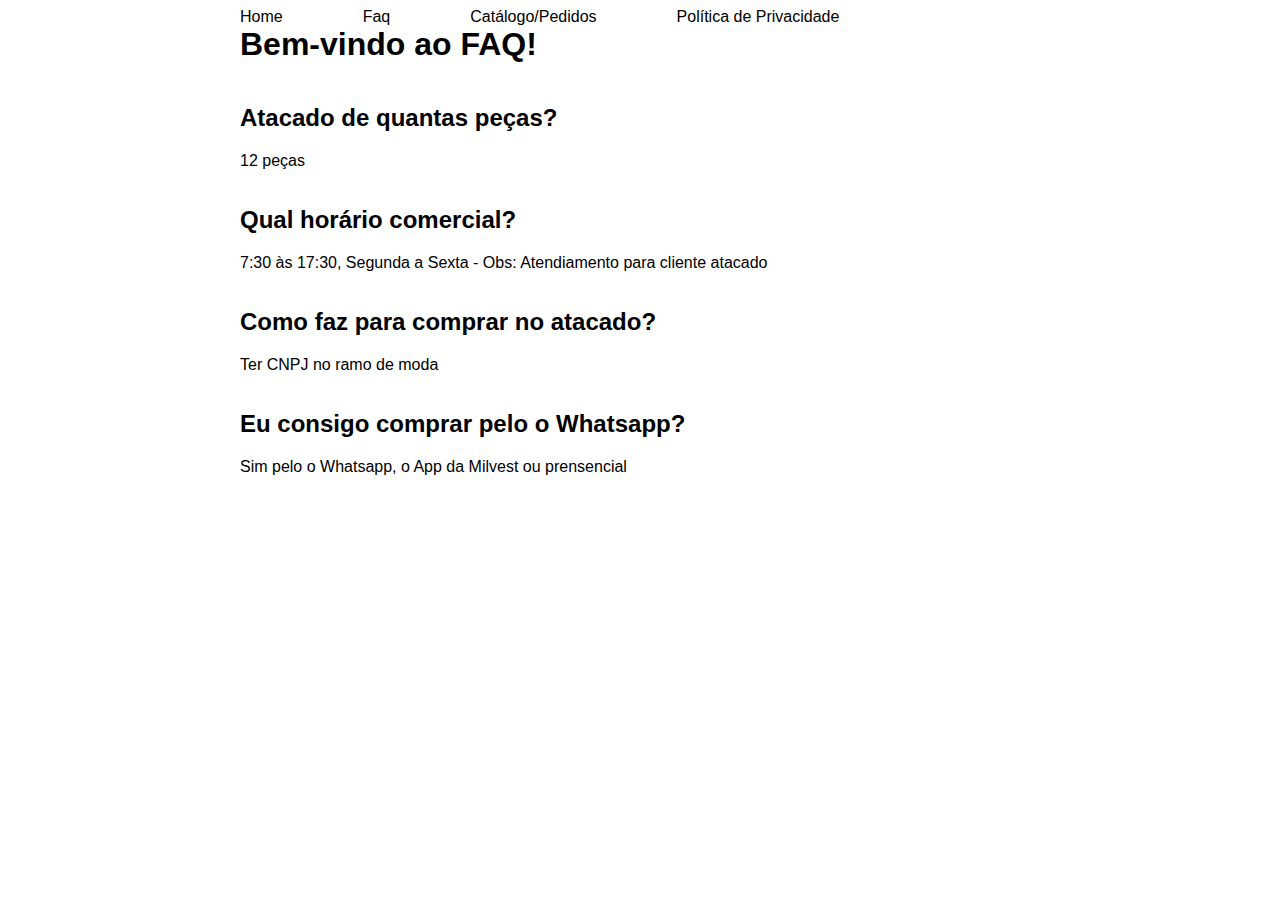
==== faq.html @ 75e8ab20 "added faq" ====
<!DOCTYPE html>
<html lang="pt-br">
  <head>
    <meta charset="UTF-8" />
    <meta http-equiv="X-UA-Compatible" content="IE=edge" />
    <meta name="viewport" content="width=device-width, initial-scale=1.0" />
    <title>Faq Milvest</title>
    <meta
      name="description"
      content="Criamos, Produzimos e Vendemos em Atacado. Loja em Bom Retiro, rua aimores 101. Site institucional da Milvest."
    />
    <meta
      name="keywords"
      content="Milvest, bomretiro, bom retiro, atacado, aimores, vestido, vestidos, blusa, calca, calça, saia, milvest, instagram, whatsapp, outono, inverno, 2021, catálogo, catalogo, moda, qualidade, roupa, rua aimores atacado, rua aimores, vestido rua aimores, vestido atacado"
    />
    <meta name="author" content="Peter Kim" />
    <link rel="icon" type="image/x-icon" href="assets/logo.svg" />
    <link rel="stylesheet" href="css/style.css" />
    <link rel="stylesheet" href="css/bootstrap-grid.css" />
  </head>

  <body>
      <style>
          body{
              min-height: 100.2vh;
          }
      </style>
    <div class="row">
      <nav id="menu">
        <a href="/">Home</a>
        <a href="faq.html">Faq</a>
        <a href="https://milvest.vesti.mobi/">Catálogo/Pedidos</a>
        <a href="politica.html">Política de Privacidade</a>
      </nav>
    </div>
    <div class="row">
        <h1>Bem-vindo ao FAQ!</h1>
      <Row>
        <h2>Atacado de quantas peças?</h2>
        <p>12 peças</p>
      </Row>
      <Row>
        <h2>Qual horário comercial?</h2>
        <p>
          7:30 às 17:30, Segunda a Sexta - Obs: Atendiamento para cliente
          atacado
        </p>
      </Row>
      <Row>
        <h2>Como faz para comprar no atacado?</h2>
        <p>Ter CNPJ no ramo de moda</p>
      </Row>
      <Row>
        <h2>Eu consigo comprar pelo o Whatsapp?</h2>
        <p>Sim pelo o Whatsapp, o App da Milvest ou prensencial</p>
      </Row>    
    </div>
  </body>
</html>
---- css/style.css ----
html{
    font-family: 'Lucida Sans', 'Lucida Sans Regular', 'Lucida Grande', 'Lucida Sans Unicode', Geneva, Verdana, sans-serif;
}
body {
  max-width: 800px;
  margin-right: auto;
  margin-left: auto;
}

#menu {
  display: flex;
  gap: 5em;
}
#menu > a {
  text-decoration: none;
  color: black;
}
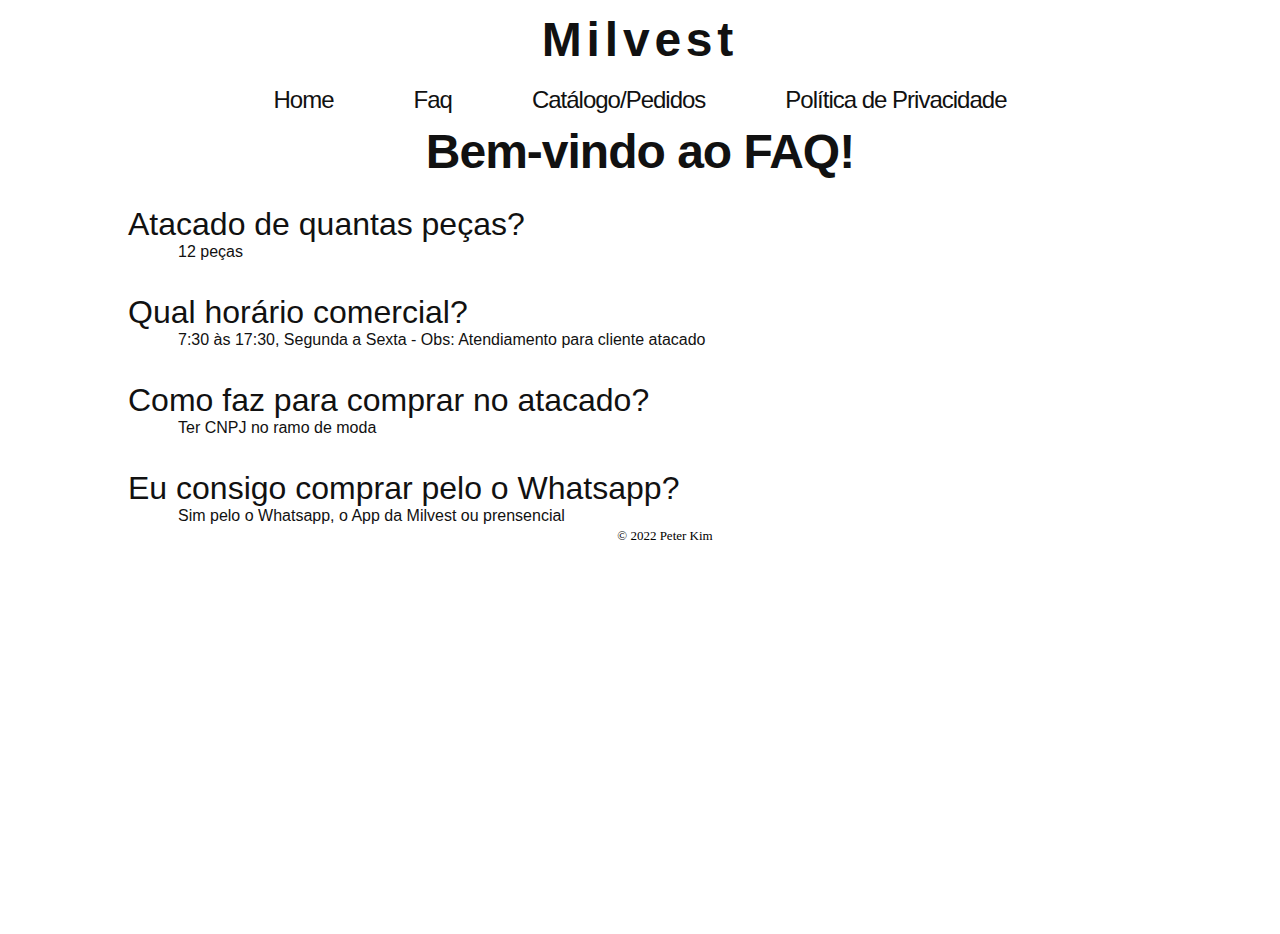
==== commit 2edff45b: "site pronto" ====
--- a/faq.html
+++ b/faq.html
@@ -17,43 +17,55 @@
     <link rel="icon" type="image/x-icon" href="assets/logo.svg" />
     <link rel="stylesheet" href="css/style.css" />
     <link rel="stylesheet" href="css/bootstrap-grid.css" />
+    <link rel="stylesheet" href="css/bootstrap-grid.css.map" />
   </head>
 
   <body>
-      <style>
-          body{
-              min-height: 100.2vh;
-          }
-      </style>
-    <div class="row">
-      <nav id="menu">
-        <a href="/">Home</a>
-        <a href="faq.html">Faq</a>
-        <a href="https://milvest.vesti.mobi/">Catálogo/Pedidos</a>
-        <a href="politica.html">Política de Privacidade</a>
+    <style>
+      body {
+        min-height: 100.2vh;
+      }
+    </style>
+    <div class="desktop">
+
+        <div class="row">
+            <h1 class="titulo-principal">Milvest</h1>
+        </div>
+        <div class="row">
+            <nav id="menu">
+                <a href="/">Home</a>
+                <a href="faq.html">Faq</a>
+                <a href="https://milvest.vesti.mobi/">Catálogo/Pedidos</a>
+                <a href="politica.html">Política de Privacidade</a>
       </nav>
     </div>
-    <div class="row">
-        <h1>Bem-vindo ao FAQ!</h1>
-      <Row>
-        <h2>Atacado de quantas peças?</h2>
-        <p>12 peças</p>
-      </Row>
-      <Row>
-        <h2>Qual horário comercial?</h2>
-        <p>
-          7:30 às 17:30, Segunda a Sexta - Obs: Atendiamento para cliente
-          atacado
-        </p>
-      </Row>
-      <Row>
-        <h2>Como faz para comprar no atacado?</h2>
-        <p>Ter CNPJ no ramo de moda</p>
-      </Row>
-      <Row>
-        <h2>Eu consigo comprar pelo o Whatsapp?</h2>
-        <p>Sim pelo o Whatsapp, o App da Milvest ou prensencial</p>
-      </Row>    
+    <h1 class="titulo">Bem-vindo ao FAQ!</h1>
+    <div class="faq-text">
+        <div class="row">
+            <h2 class="faq-sub">Atacado de quantas peças?</h2>
+            <p class="faq-p">12 peças</p>
+        </div>
+        <div class="row">
+            <h2 class="faq-sub">Qual horário comercial?</h2>
+            <p class="faq-p">
+                7:30 às 17:30, Segunda a Sexta - Obs: Atendiamento para cliente
+                atacado
+            </p>
+        </div>
+        <div class="row">
+            <h2 class="faq-sub">Como faz para comprar no atacado?</h2>
+            <p class="faq-p">Ter CNPJ no ramo de moda</p>
+        </div>
+        <div class="row">
+            <h2 class="faq-sub">Eu consigo comprar pelo o Whatsapp?</h2>
+            <p class="faq-p">
+                Sim pelo o Whatsapp, o App da Milvest ou prensencial
+            </p>
+        </div>
     </div>
-  </body>
+    <footer id="footer">
+        <p>&copy; 2022 Peter Kim</p>
+    </footer>
+</div>
+</body>
 </html>
--- a/css/style.css
+++ b/css/style.css
@@ -1,17 +1,183 @@
+* {
+  box-sizing: border-box;
+  margin: 0;
+  padding: 0;
+}
 html{
-    font-family: 'Lucida Sans', 'Lucida Sans Regular', 'Lucida Grande', 'Lucida Sans Unicode', Geneva, Verdana, sans-serif;
+    margin: 16px 16px;
 }
 body {
-  max-width: 800px;
-  margin-right: auto;
-  margin-left: auto;
+  width: 100%;
+  min-height: 100vh;
+}
+.desktop{
+    max-width: 1024px;
+    margin-right: auto;
+    margin-left: auto;
+}
+.titulo-principal {
+  text-align: center;
+  color: #111;
+  font-size: 3rem;
+  letter-spacing: 0.3rem;
+  line-height: 1;
+  font-family: Arial, sans-serif;
+  margin: 0 0;
+  padding: 0;
+}
+#footer {
+  font-size: small;
+  text-align: center;
+  padding: 0;
 }
 
 #menu {
   display: flex;
-  gap: 5em;
+  gap: 5rem;
+  place-content: center;
+  margin: 1.5rem 0 0 0;
+  padding: 0;
 }
 #menu > a {
   text-decoration: none;
-  color: black;
+  color: #111;
+  font-size: 1.5rem;
+  font-family: "Helvetica Neue", sans-serif;
+  letter-spacing: -1px;
+  line-height: 1;
+  text-align: center;
 }
+.titulo {
+  margin: 1rem 0;
+  color: #111;
+  font-size: 3rem;
+  font-weight: bold;
+  letter-spacing: -1px;
+  line-height: 1;
+  font-family: "Helvetica Neue", sans-serif;
+  text-align: center;
+}
+#subtitulo {
+  text-align: center;
+  color: #111;
+  font-family: "Open Sans", sans-serif;
+  font-size: 2rem;
+  font-weight: 300;
+  line-height: 32px;
+  margin: 0 0 72px;
+  text-align: center;
+}
+#faq-titulo {
+  color: #111;
+  font: 3rem;
+  font-weight: bold;
+  letter-spacing: -1px;
+  line-height: 1;
+  font-family: "Helvetica Neue", sans-serif;
+  text-align: center;
+}
+.faq-sub {
+  color: #111;
+  font-family: "Open Sans", sans-serif;
+  font-size: 2rem;
+  font-weight: 300;
+  line-height: 32px;
+}
+.faq-p {
+  color: #111;
+  font-family: "Helvetica Neue", sans-serif;
+  font-size: 1rem;
+  line-height: 24px;
+  text-align: justify;
+  text-justify: inter-word;
+}
+.faq-text {
+  display: flex;
+  flex-direction: column;
+  gap: 2rem;
+  margin-top: 2rem;
+}
+.politica-t {
+  color: #111;
+  font: 3rem;
+  font-weight: bold;
+  letter-spacing: -1px;
+  line-height: 1;
+  font-family: "Helvetica Neue", sans-serif;
+  text-align: center;
+}
+.politica-h2 {
+  color: #111;
+  font-family: "Open Sans", sans-serif;
+  font-size: 2rem;
+  font-weight: 300;
+  line-height: 32px;
+}
+.politica-text {
+  color: #111;
+  font-family: "Helvetica Neue", sans-serif;
+  font-size: 1rem;
+  line-height: 24px;
+  text-align: justify;
+  text-justify: inter-word;
+  display: flex;
+  flex-direction: column;
+  gap: 2rem;
+}
+.politica-text>ul>li{
+    text-indent: 50px;
+    margin-left: 2rem;
+    margin-right: 1rem;
+}
+.politica-text>.row{
+    display: flex;
+    gap: 2rem;
+}
+p{
+    text-indent: 50px;
+}
+#gal {
+  display: flex;
+  flex-wrap: wrap;
+  gap: 1rem;
+  padding: 0;
+}
+#gal > li {
+  height: 40vh;
+  flex-grow: 1;
+  list-style-type: none;
+}
+#gal > li > a > img {
+  max-height: 100%;
+  min-width: 100%;
+  object-fit: contain;
+  vertical-align: bottom;
+}
+#gal > li:last-child {
+  flex-grow: 10;
+}
+@media screen and (max-width: 1024px) {
+  #gal > li {
+    height: 100vw;
+  }
+  #menu {
+    display: flex;
+    flex-direction: column;
+    place-content: center;
+    gap: 1.5rem;
+    margin-top: 1rem;
+    margin-bottom: 1rem;
+  }
+  #titulo {
+    margin-bottom: 1rem;
+  }
+  html {
+    margin: 16px 16px;
+  }
+  .titulo{
+      font-size: 2rem;
+  }
+  #subtitulo{
+      margin-top: 1.5rem;
+  }
+}
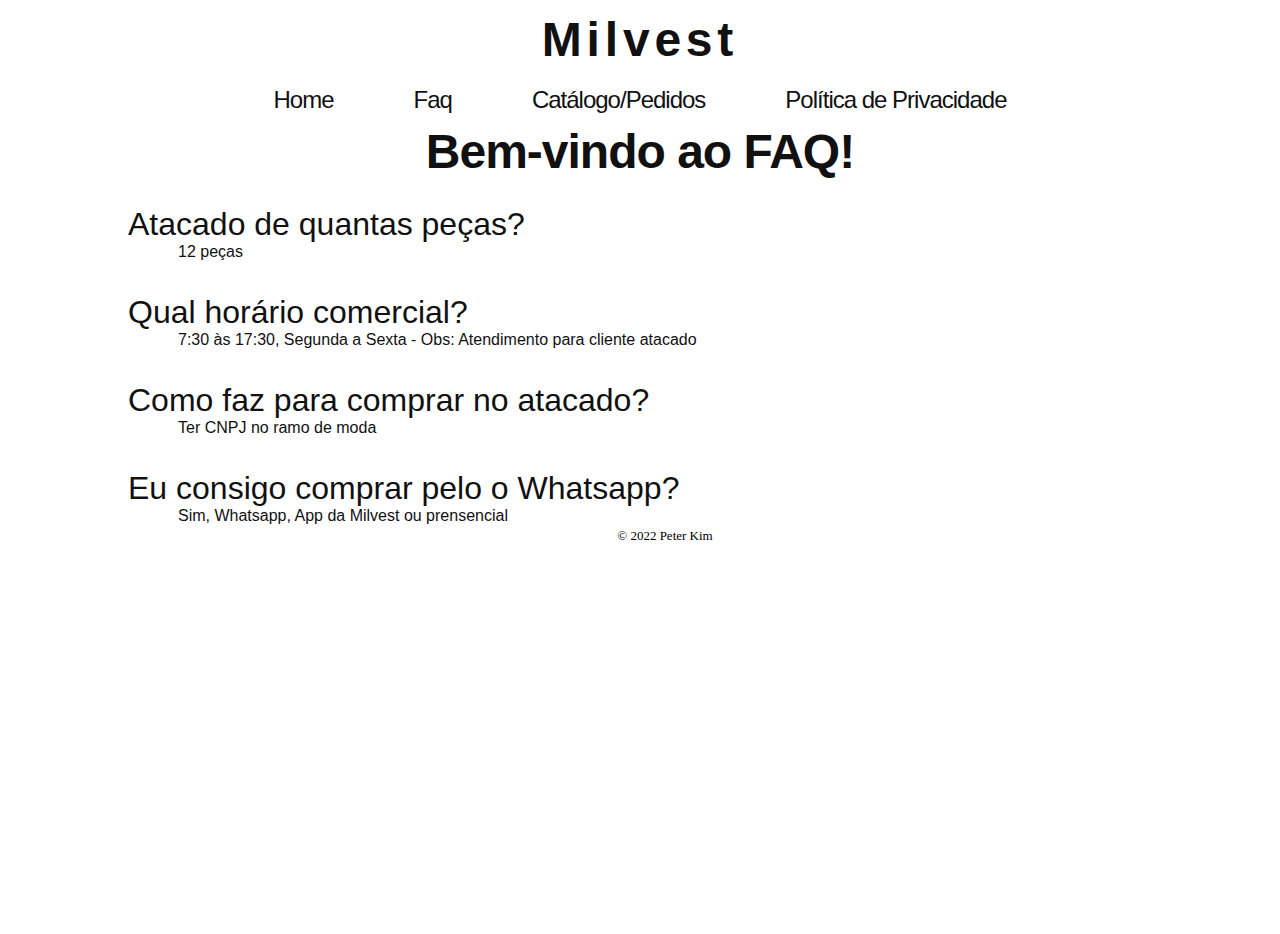
==== commit cd2a0c0b: "fixed portugues" ====
--- a/faq.html
+++ b/faq.html
@@ -48,7 +48,7 @@
         <div class="row">
             <h2 class="faq-sub">Qual horário comercial?</h2>
             <p class="faq-p">
-                7:30 às 17:30, Segunda a Sexta - Obs: Atendiamento para cliente
+                7:30 às 17:30, Segunda a Sexta - Obs: Atendimento para cliente
                 atacado
             </p>
         </div>
@@ -59,7 +59,7 @@
         <div class="row">
             <h2 class="faq-sub">Eu consigo comprar pelo o Whatsapp?</h2>
             <p class="faq-p">
-                Sim pelo o Whatsapp, o App da Milvest ou prensencial
+                Sim, Whatsapp, App da Milvest ou prensencial
             </p>
         </div>
     </div>
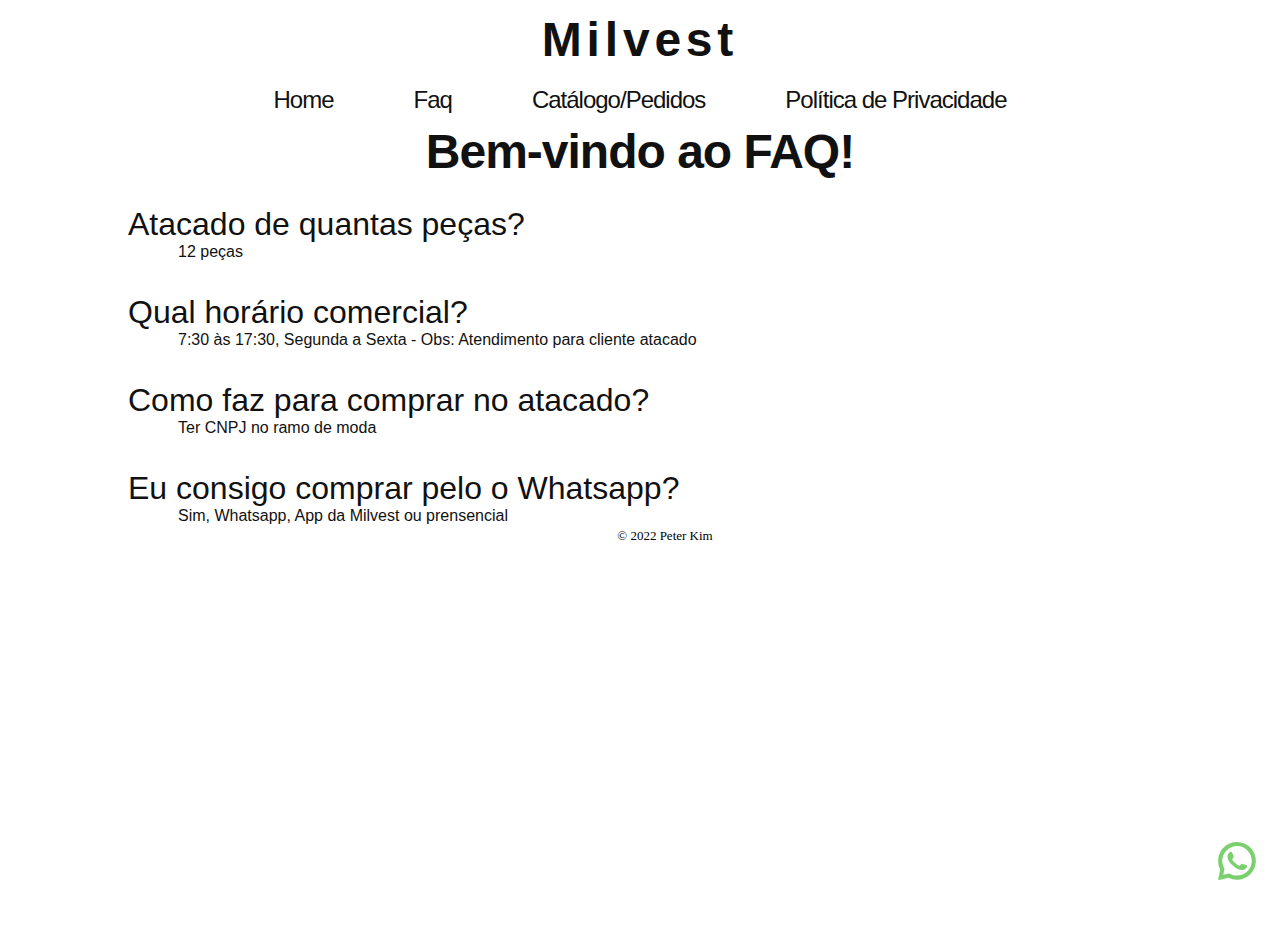
==== commit 46d1cd2f: "whatsapp added in rests of pages" ====
--- a/faq.html
+++ b/faq.html
@@ -26,6 +26,11 @@
         min-height: 100.2vh;
       }
     </style>
+    <div class="whatsapp">
+      <a href="https://wa.me/5511942419476">
+        <img src="/assets/whatsapp.svg" alt="link para whatsapp da milvest">
+      </a>
+    </div>
     <div class="desktop">
 
         <div class="row">
--- a/css/style.css
+++ b/css/style.css
@@ -9,6 +9,13 @@
 body {
   width: 100%;
   min-height: 100vh;
+}
+.whatsapp{
+  position: fixed;
+  right: 24px;
+  bottom: 16px;
+  z-index: 999;
+  width: 3vw;
 }
 .desktop{
     max-width: 1024px;
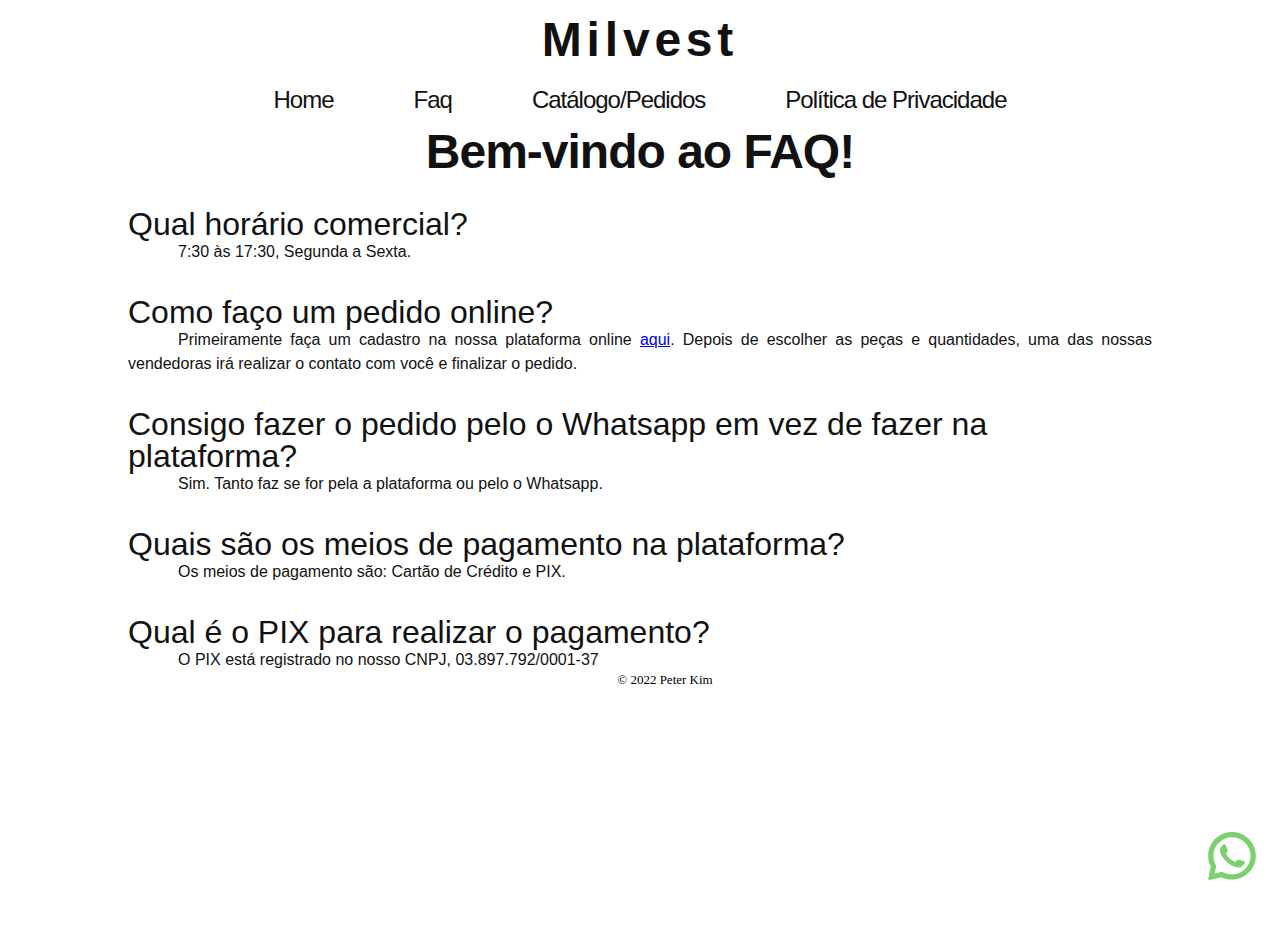
==== commit 3c0eb545: "faq questions and answers updated" ====
--- a/faq.html
+++ b/faq.html
@@ -47,25 +47,26 @@
     <h1 class="titulo">Bem-vindo ao FAQ!</h1>
     <div class="faq-text">
         <div class="row">
-            <h2 class="faq-sub">Atacado de quantas peças?</h2>
-            <p class="faq-p">12 peças</p>
-        </div>
-        <div class="row">
             <h2 class="faq-sub">Qual horário comercial?</h2>
             <p class="faq-p">
-                7:30 às 17:30, Segunda a Sexta - Obs: Atendimento para cliente
-                atacado
+                7:30 às 17:30, Segunda a Sexta.
             </p>
         </div>
         <div class="row">
-            <h2 class="faq-sub">Como faz para comprar no atacado?</h2>
-            <p class="faq-p">Ter CNPJ no ramo de moda</p>
+            <h2 class="faq-sub">Como faço um pedido online?</h2>
+            <p class="faq-p">Primeiramente faça um cadastro na nossa plataforma online <a href="https://milvest.vesti.mobi/">aqui</a>. Depois de escolher as peças e quantidades, uma das nossas vendedoras irá realizar o contato com você e finalizar o pedido.</p>
         </div>
         <div class="row">
-            <h2 class="faq-sub">Eu consigo comprar pelo o Whatsapp?</h2>
-            <p class="faq-p">
-                Sim, Whatsapp, App da Milvest ou prensencial
-            </p>
+            <h2 class="faq-sub">Consigo fazer o pedido pelo o Whatsapp em vez de fazer na plataforma?</h2>
+            <p class="faq-p">Sim. Tanto faz se for pela a plataforma ou pelo o Whatsapp.</p>
+        </div>
+        <div class="row">
+            <h2 class="faq-sub">Quais são os meios de pagamento na plataforma?</h2>
+            <p class="faq-p">Os meios de pagamento são: Cartão de Crédito e PIX.</p>
+        </div>
+        <div class="row">
+            <h2 class="faq-sub">Qual é o PIX para realizar o pagamento?</h2>
+            <p class="faq-p">O PIX está registrado no nosso CNPJ, 03.897.792/0001-37</p>
         </div>
     </div>
     <footer id="footer">
--- a/css/style.css
+++ b/css/style.css
@@ -15,7 +15,7 @@
   right: 24px;
   bottom: 16px;
   z-index: 999;
-  width: 3vw;
+  width: 48px;
 }
 .desktop{
     max-width: 1024px;
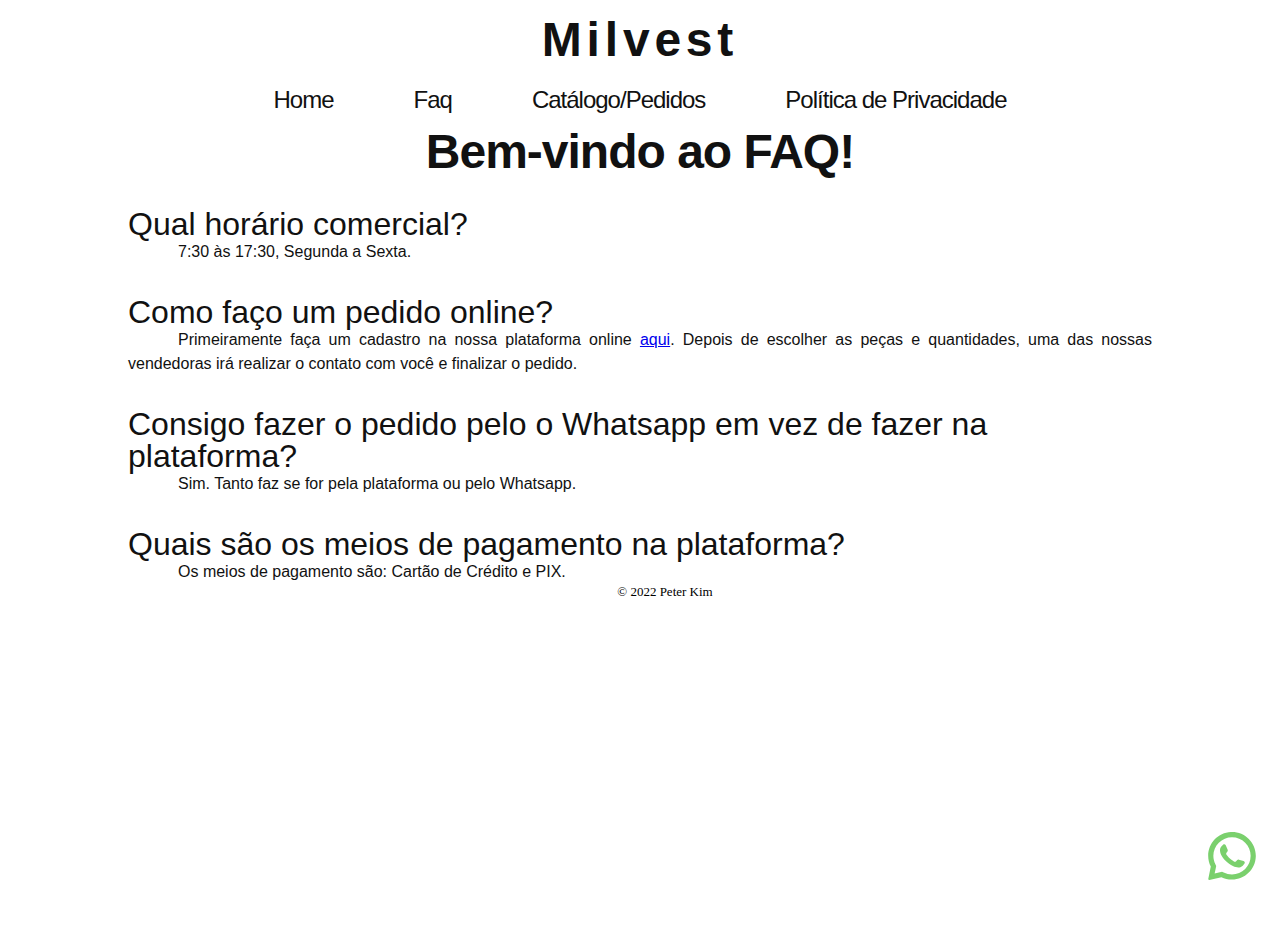
==== commit be8c6438: "portugues fixed" ====
--- a/faq.html
+++ b/faq.html
@@ -58,15 +58,11 @@
         </div>
         <div class="row">
             <h2 class="faq-sub">Consigo fazer o pedido pelo o Whatsapp em vez de fazer na plataforma?</h2>
-            <p class="faq-p">Sim. Tanto faz se for pela a plataforma ou pelo o Whatsapp.</p>
+            <p class="faq-p">Sim. Tanto faz se for pela plataforma ou pelo Whatsapp.</p>
         </div>
         <div class="row">
             <h2 class="faq-sub">Quais são os meios de pagamento na plataforma?</h2>
             <p class="faq-p">Os meios de pagamento são: Cartão de Crédito e PIX.</p>
-        </div>
-        <div class="row">
-            <h2 class="faq-sub">Qual é o PIX para realizar o pagamento?</h2>
-            <p class="faq-p">O PIX está registrado no nosso CNPJ, 03.897.792/0001-37</p>
         </div>
     </div>
     <footer id="footer">
